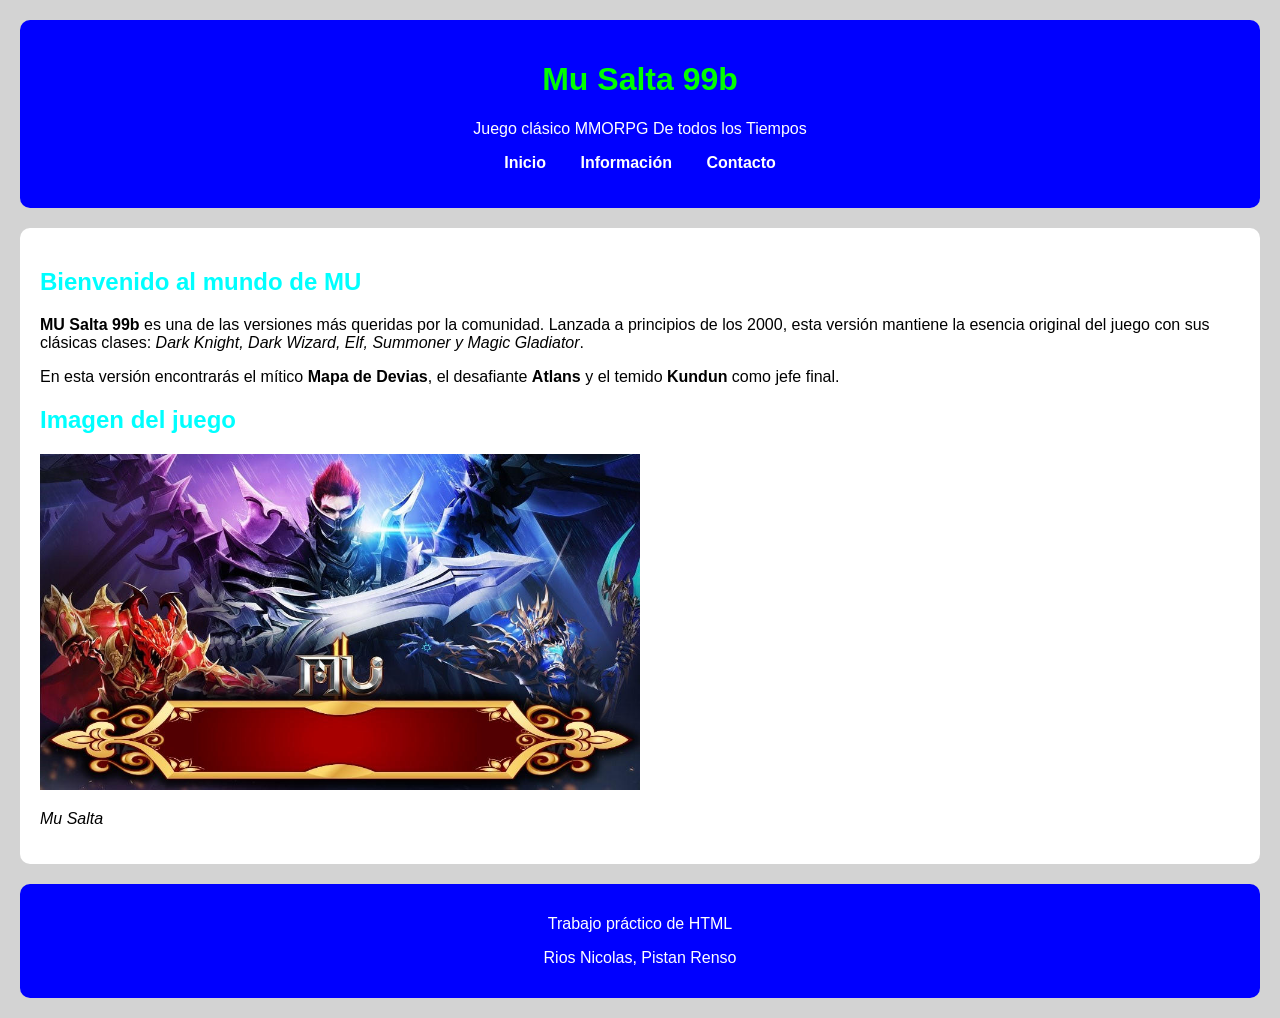
==== index.html @ 59a7664c "Probando Mu" ====
<!DOCTYPE html>
<html lang="es">
<head>
    <meta charset="UTF-8">
    <meta name="viewport" content="width=device-width, initial-scale=1.0">
    <title>MU Salta - Inicio</title>
    <link rel="stylesheet" href="./index.css"/>
</head>
<body>

    <!--HEADER: Encabezado de la página-->
    <header>
        <h1>Mu Salta 99b</h1>
        <p>Juego clásico MMORPG De todos los Tiempos</p>
        
        <!--NAV: Menú de navegación-->
        <nav>
            <ul>
                <li><a href="index.html">Inicio</a></li>
                <li><a href="info.html">Información</a></li>
                <li><a href="contacto.html">Contacto</a></li>
            </ul>
        </nav>
    </header>

    <!--MAIN: Contenido principal-->
    <main>
        
        <!--Sección 1: Introducción-->
        <section>
            <h2>Bienvenido al mundo de MU</h2>
            <p><strong>MU Salta 99b</strong> es una de las versiones más queridas por la comunidad. 
            Lanzada a principios de los 2000, esta versión mantiene la esencia original del juego 
            con sus clásicas clases: <em>Dark Knight, Dark Wizard, Elf, Summoner y Magic Gladiator</em>.</p>
            
            <p>En esta versión encontrarás el mítico <strong>Mapa de Devias</strong>, el desafiante 
            <strong>Atlans</strong> y el temido <strong>Kundun</strong> como jefe final.</p>
        </section>

        <!--Sección 2: Imagen representativa-->
        <section>
            <h2>Imagen del juego</h2>
            <img src="img/mu-online.jpg" alt="MU Online" width="600">
            <p><em>Mu Salta <strong></strong></em></p>
        </section>
    
    </main>

    <!--FOOTER: Pie de página-->
    <footer id="footer">
        <p>Trabajo práctico de HTML</p>
        <p>Rios Nicolas, Pistan Renso</p>
    </footer>

</body>
</html>
---- index.css ----
/* Estilo para títulos */
h1 {
    color: lime;
}

h2 {
    color: aqua;
}

/* Estilo general del cuerpo */
body {
    font-family: Arial, sans-serif;
    margin: 20px;
    background-color: lightgray;
}

/* Encabezado */
header {
    background-color:blue;
    color: white;
    padding: 20px;
    text-align: center;
    border-radius: 10px;
}

/* Navegación */
nav ul {
    list-style: none;
    padding: 0;
}

nav ul li {
    display: inline;
    margin: 0 15px;
}

nav ul li a {
    color: white;
    text-decoration: none;
    font-weight: bold;
}

/* Contenido principal */
main {
    background-color: white;
    padding: 20px;
    border-radius: 10px;
    margin-top: 20px;
}

/* Tablas */
table {
    width: 100%;
    border-collapse: collapse;
}

th, td {
    border: 1px solid black;
    padding: 8px;
    text-align: left;
}

th {
    background-color:blue;
    color: white;
}

/* Pie de página */
footer {
    background-color: blue;
    color: white;
    text-align: center;
    padding: 15px;
    border-radius: 10px;
    margin-top: 20px;
}

/* Formularios */
fieldset {
    margin-bottom: 15px;
    border-radius: 5px;
}

legend {
    font-weight: bold;
    padding: 5px;
}

input, textarea, select {
    padding: 5px;
    margin: 5px 0;
}
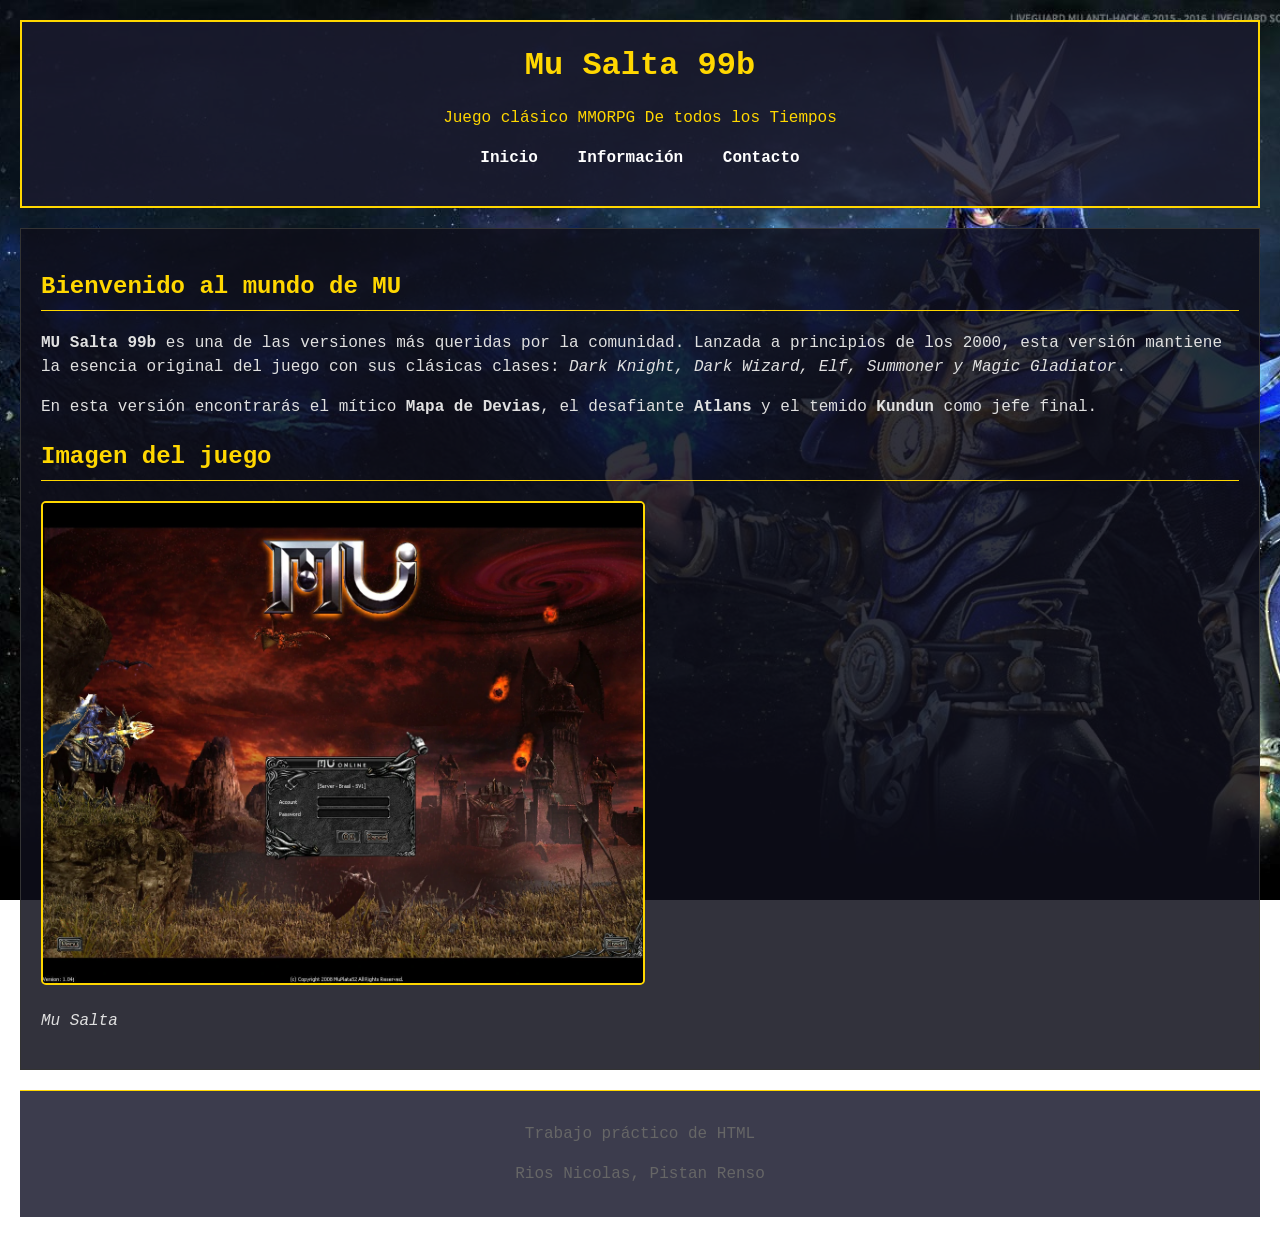
==== commit 38a4a6d6: "TP4" ====
--- a/index.html
+++ b/index.html
@@ -40,7 +40,7 @@
         <!--Sección 2: Imagen representativa-->
         <section>
             <h2>Imagen del juego</h2>
-            <img src="img/mu-online.jpg" alt="MU Online" width="600">
+          <img src="img/imageninicio.webp" alt="MU Online 99b" width="600">
             <p><em>Mu Salta <strong></strong></em></p>
         </section>
     
--- a/index.css
+++ b/index.css
@@ -1,32 +1,41 @@
-/* Estilo para títulos */
-h1 {
-    color: lime;
+/* Fondo con imagen */
+body {
+    font-family: 'Courier New', monospace;
+    margin: 0;
+    padding: 20px;
+    font-size: 16px;
+    line-height: 1.5;
+    color: #e0e0e0;
+    
+    /* Imagen de fondo */
+    background-image: url("img/mu-fondo.jpg");
+    background-size: cover;
+    background-position: center;
+    background-repeat: no-repeat;
+    background-attachment: fixed;
 }
 
-h2 {
-    color: aqua;
+/* Encabezado semi-transparente */
+header {
+    background-color: rgba(26, 26, 46, 0.85);
+    color: gold;
+    padding: 20px;
+    text-align: center;
+    border: 2px solid gold;
+    margin-bottom: 20px;
 }
 
-/* Estilo general del cuerpo */
-body {
-    font-family: Arial, sans-serif;
-    margin: 20px;
-    background-color: lightgray;
+header h1 {
+    color: gold;
+    font-size: 32px;
+    margin: 0;
 }
 
-/* Encabezado */
-header {
-    background-color:blue;
-    color: white;
-    padding: 20px;
-    text-align: center;
-    border-radius: 10px;
-}
-
-/* Navegación */
+/* Navegacion */
 nav ul {
-    list-style: none;
+    list-style-type: none;
     padding: 0;
+    margin-top: 15px;
 }
 
 nav ul li {
@@ -40,53 +49,110 @@
     font-weight: bold;
 }
 
-/* Contenido principal */
+nav ul li a:hover {
+    color: gold;
+}
+
+/* Contenido principal semi-transparente */
 main {
-    background-color: white;
+    background-color: rgba(15, 15, 26, 0.85);
     padding: 20px;
-    border-radius: 10px;
-    margin-top: 20px;
+    border: 1px solid #333;
+    margin-bottom: 20px;
+}
+
+/* Títulos */
+h1, h2, h3 {
+    color: gold;
+}
+
+h2 {
+    border-bottom: 1px solid gold;
+    padding-bottom: 5px;
 }
 
 /* Tablas */
 table {
     width: 100%;
     border-collapse: collapse;
+    background-color: rgba(10, 10, 15, 0.8);
 }
 
 th, td {
-    border: 1px solid black;
-    padding: 8px;
+    border: 1px solid gold;
+    padding: 10px;
     text-align: left;
 }
 
 th {
-    background-color:blue;
-    color: white;
+    background-color: rgba(26, 26, 46, 0.85);
+    color: gold;
 }
 
-/* Pie de página */
+td {
+    color: #ccc;
+}
+
+/* Pie de página semi-transparente */
 footer {
-    background-color: blue;
-    color: white;
+    background-color: rgba(26, 26, 46, 0.85);
+    color: #666;
     text-align: center;
     padding: 15px;
-    border-radius: 10px;
-    margin-top: 20px;
+    border-top: 1px solid gold;
 }
 
 /* Formularios */
 fieldset {
+    border: 1px solid gold;
+    border-radius: 5px;
     margin-bottom: 15px;
+    background-color: rgba(10, 10, 15, 0.8);
+}
+
+legend {
+    color: gold;
+    font-weight: bold;
+    padding: 0 10px;
+}
+
+label {
+    color: #ccc;
+}
+
+input, textarea, select {
+    background-color: #1a1a2e;
+    color: white;
+    border: 1px solid gold;
+    padding: 5px;
+    margin: 5px 0;
+    border-radius: 3px;
+}
+
+input:focus, textarea:focus, select:focus {
+    background-color: #2a2a3e;
+}
+
+/* Botones */
+input[type="submit"], input[type="reset"] {
+    background-color: gold;
+    color: black;
+    font-weight: bold;
+    padding: 8px 15px;
+    cursor: pointer;
+    border: none;
     border-radius: 5px;
 }
 
-legend {
-    font-weight: bold;
-    padding: 5px;
+input[type="submit"]:hover, input[type="reset"]:hover {
+    background-color: darkgoldenrod;
+    color: white;
 }
 
-input, textarea, select {
-    padding: 5px;
-    margin: 5px 0;
+/* Imagen */
+img {
+    max-width: 100%;
+    height: auto;
+    border: 2px solid gold;
+    border-radius: 5px;
 }
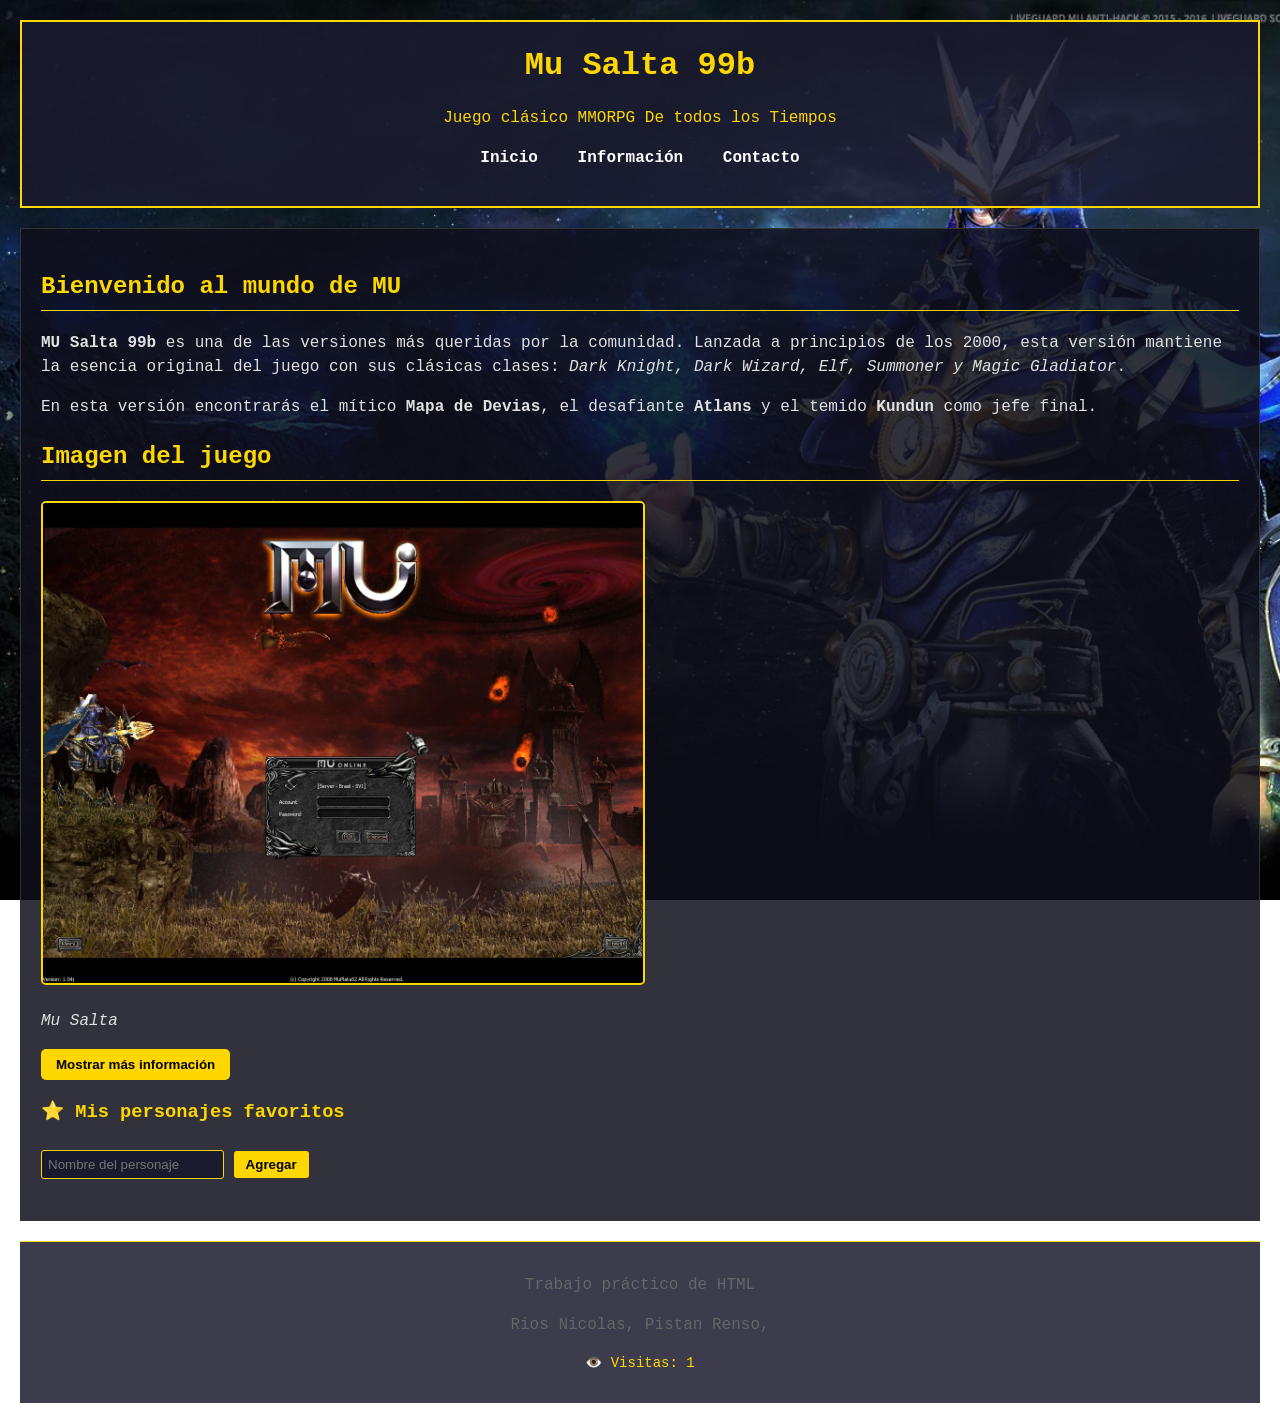
==== commit f0879948: "Actualizar proyecto final - MU Salta 99b" ====
--- a/index.html
+++ b/index.html
@@ -40,8 +40,30 @@
         <!--Sección 2: Imagen representativa-->
         <section>
             <h2>Imagen del juego</h2>
-          <img src="img/imageninicio.webp" alt="MU Online 99b" width="600">
-            <p><em>Mu Salta <strong></strong></em></p>
+            <img src="img/imageninicio.webp" alt="MU Online 99b" width="600">
+            <p><em>Mu Salta</em></p>
+        </section>
+
+        <!-- Sección 3: Mostrar/Ocultar información -->
+        <section>
+            <button id="btnMostrar" style="padding:8px 15px;cursor:pointer;background-color:gold;color:black;border:none;border-radius:5px;font-weight:bold;">
+                Mostrar más información
+            </button>
+            <div id="infoExtra" style="display:none;margin-top:10px;padding:10px;background-color:rgba(0,0,0,0.6);border-radius:5px;border:1px solid gold;">
+                <p><strong>📜 Historia de MU Online</strong></p>
+                <p>MU Online fue lanzado en el año 2001 por Webzen. Esta versión 99b es una de las más recordadas por la comunidad.</p>
+                <p>¿Sabías que? El personaje más popular es el Dark Knight por su equilibrio entre ataque y defensa.</p>
+            </div>
+        </section>
+
+        <!-- Sección 4: Personajes favoritos -->
+        <section>
+            <h3>⭐ Mis personajes favoritos</h3>
+            <input type="text" id="nuevoPersonaje" placeholder="Nombre del personaje" style="padding:6px;border:1px solid gold;border-radius:3px;background-color:#1a1a2e;color:white;">
+            <button id="btnAgregarPersonaje" style="padding:6px 12px;cursor:pointer;background-color:gold;color:black;border:none;border-radius:3px;font-weight:bold;">
+                Agregar
+            </button>
+            <ul id="listaPersonajes" style="margin-top:10px;list-style-type:disc;color:gold;padding-left:20px;"></ul>
         </section>
     
     </main>
@@ -49,8 +71,10 @@
     <!--FOOTER: Pie de página-->
     <footer id="footer">
         <p>Trabajo práctico de HTML</p>
-        <p>Rios Nicolas, Pistan Renso</p>
+        <p>Rios Nicolas, Pistan Renso,</p>
     </footer>
 
+    <!-- Scripts -->
+    <script src="main.js"></script>
 </body>
 </html>
--- a/index.css
+++ b/index.css
@@ -155,4 +155,29 @@
     height: auto;
     border: 2px solid gold;
     border-radius: 5px;
+}
+/* Transiciones para mejorar la experiencia */
+nav ul li a {
+    transition: color 0.3s ease;
+}
+
+input[type="submit"], input[type="reset"] {
+    transition: background-color 0.3s ease, transform 0.3s ease;
+}
+
+input[type="submit"]:hover, input[type="reset"]:hover {
+    transform: scale(1.05);
+}
+
+img {
+    transition: transform 0.3s ease, box-shadow 0.3s ease;
+}
+
+img:hover {
+    transform: scale(1.02);
+    box-shadow: 0 0 20px rgba(255, 215, 0, 0.4);
+}
+
+.alerta-js {
+    transition: opacity 0.3s ease;
 }
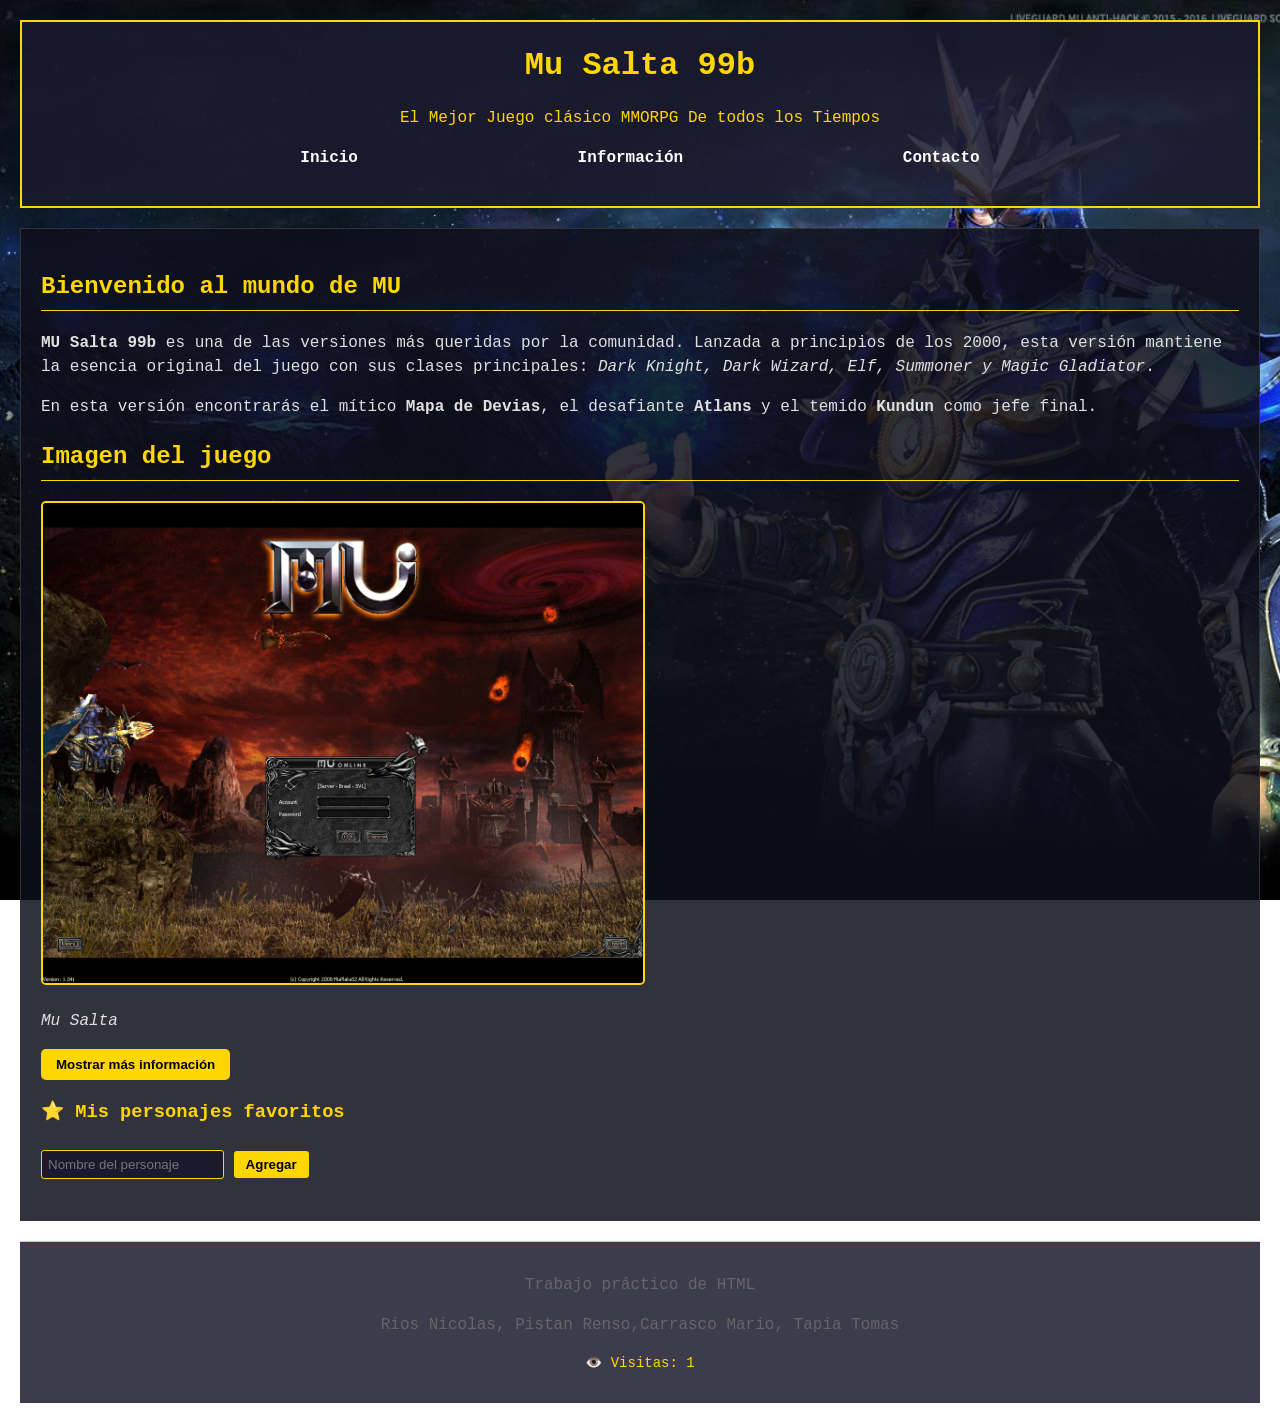
==== commit c35ffabc: "Actualizar proyecto final - MU Salta 99b" ====
--- a/index.html
+++ b/index.html
@@ -1,6 +1,7 @@
 <!DOCTYPE html>
 <html lang="es">
 <head>
+    <link rel="icon" href="img/icono_mu.webp" type="image/x-icon">
     <meta charset="UTF-8">
     <meta name="viewport" content="width=device-width, initial-scale=1.0">
     <title>MU Salta - Inicio</title>
@@ -11,7 +12,7 @@
     <!--HEADER: Encabezado de la página-->
     <header>
         <h1>Mu Salta 99b</h1>
-        <p>Juego clásico MMORPG De todos los Tiempos</p>
+        <p>El Mejor Juego clásico MMORPG De todos los Tiempos</p>
         
         <!--NAV: Menú de navegación-->
         <nav>
@@ -31,7 +32,7 @@
             <h2>Bienvenido al mundo de MU</h2>
             <p><strong>MU Salta 99b</strong> es una de las versiones más queridas por la comunidad. 
             Lanzada a principios de los 2000, esta versión mantiene la esencia original del juego 
-            con sus clásicas clases: <em>Dark Knight, Dark Wizard, Elf, Summoner y Magic Gladiator</em>.</p>
+            con sus clases principales: <em>Dark Knight, Dark Wizard, Elf, Summoner y Magic Gladiator</em>.</p>
             
             <p>En esta versión encontrarás el mítico <strong>Mapa de Devias</strong>, el desafiante 
             <strong>Atlans</strong> y el temido <strong>Kundun</strong> como jefe final.</p>
@@ -51,8 +52,8 @@
             </button>
             <div id="infoExtra" style="display:none;margin-top:10px;padding:10px;background-color:rgba(0,0,0,0.6);border-radius:5px;border:1px solid gold;">
                 <p><strong>📜 Historia de MU Online</strong></p>
-                <p>MU Online fue lanzado en el año 2001 por Webzen. Esta versión 99b es una de las más recordadas por la comunidad.</p>
-                <p>¿Sabías que? El personaje más popular es el Dark Knight por su equilibrio entre ataque y defensa.</p>
+                <p>MU Online fue lanzado en el año 2001 por Webzen. Esta versión 99b es una de las más recordadas por la comunidad.
+                <br>¿Sabías que? El personaje más popular es el Dark Knight por su equilibrio entre ataque y defensa.</p>
             </div>
         </section>
 
@@ -71,7 +72,7 @@
     <!--FOOTER: Pie de página-->
     <footer id="footer">
         <p>Trabajo práctico de HTML</p>
-        <p>Rios Nicolas, Pistan Renso,</p>
+        <p>Rios Nicolas, Pistan Renso,Carrasco Mario, Tapia Tomas</p>
     </footer>
 
     <!-- Scripts -->
--- a/index.css
+++ b/index.css
@@ -23,6 +23,7 @@
     text-align: center;
     border: 2px solid gold;
     margin-bottom: 20px;
+
 }
 
 header h1 {
@@ -40,7 +41,7 @@
 
 nav ul li {
     display: inline;
-    margin: 0 15px;
+    margin: 0 105px;
 }
 
 nav ul li a {
@@ -79,14 +80,14 @@
 }
 
 th, td {
-    border: 1px solid gold;
+    border: 1px solid cyan;
     padding: 10px;
     text-align: left;
 }
 
 th {
     background-color: rgba(26, 26, 46, 0.85);
-    color: gold;
+    color: cyan;
 }
 
 td {
@@ -111,7 +112,7 @@
 }
 
 legend {
-    color: gold;
+    color: cyan;
     font-weight: bold;
     padding: 0 10px;
 }
